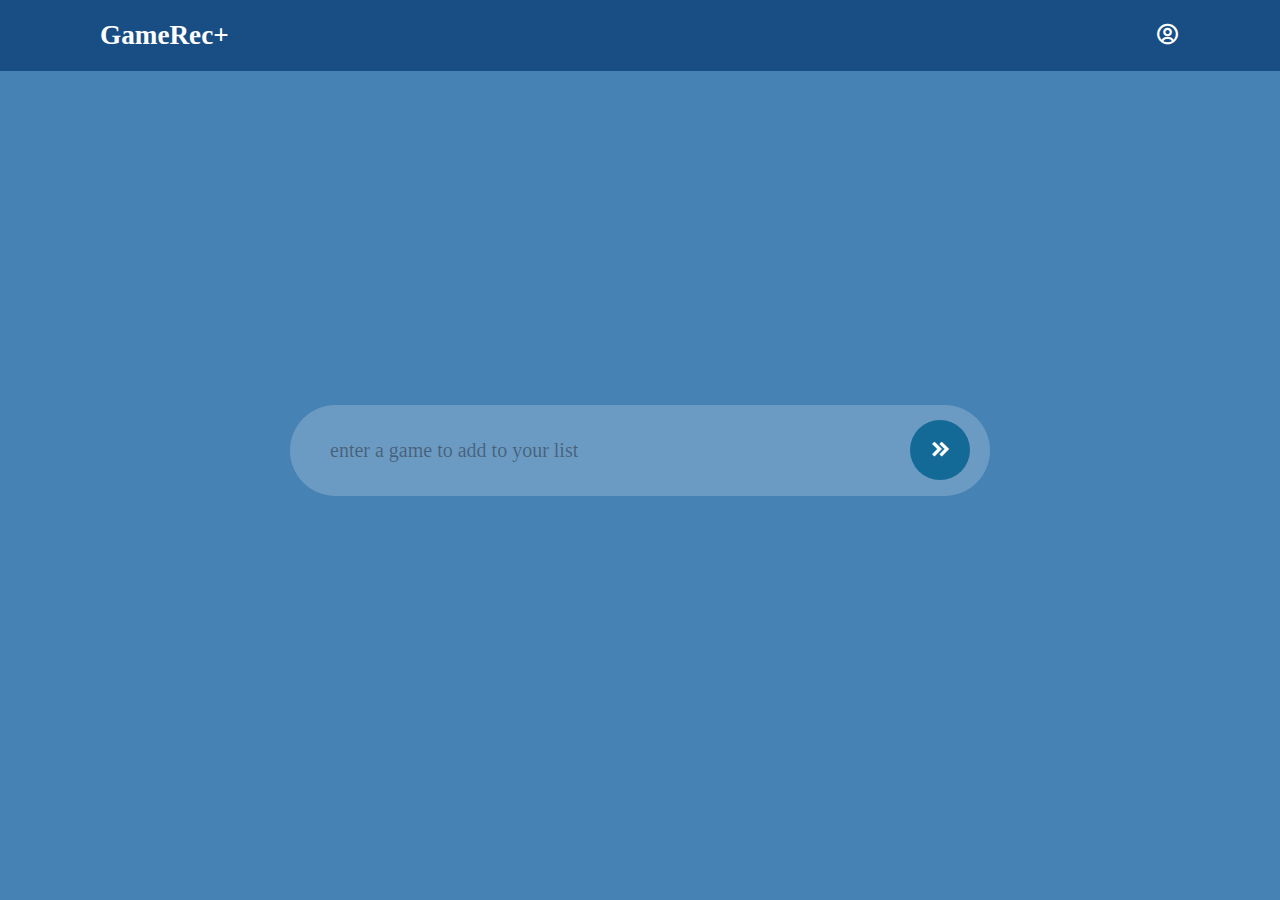
==== webpage/HTML/inputgame.html @ 949d15b2 "add inputgame page css html files" ====
<!DOCTYPE html>
<html lang="en">    
    <head>
        <title>
            Main Search Screen
        </title>
        <meta charset="UTF-8">
        <meta http-equiv="X-UA-Compatible" content="IE=edge" />
        <meta name="viewport" content="width=device-width, initial-scale=1">
        <link rel="stylesheet" href="inputgame.css">
        <link href='https://unpkg.com/boxicons@2.1.4/css/boxicons.min.css' rel='stylesheet'>
    </head>

    <body>
        <header>
            <h2 class="logo">GameRec+</h2>
            <nav class="navigation">
                <!-- this will later navigate to the user account screen -->
                <a href="profile.html"><i class='bx bx-user-circle' ></i></a>
            </nav>
        </header>
        <div class = "container">
            <form action="" class="search-bar">
                <input type="text" placeholder = "enter a game to add to your list" name = "q">
                <button type="submit"><i class='bx bxs-chevrons-right'></i></button>
            </form>

    </body>
---- webpage/HTML/inputgame.css ----
*{
    margin: 0;
    padding: 0;
    box-sizing: border-box;
    font-family: 'Times New Roman', Times, serif;
}

.container{
    width: 100%;
    min-height: 100vh;
    padding: 5%;
    background-color: steelblue;
    display: flex;
    align-items: center;
    justify-content: center;
}
.text{
    width: 100%;
    padding: 5%;
    background-color: steelblue;
    display: flex;
    align-items: center;
    justify-content: center;
}

.search-bar{
    width: 100%;
    max-width: 700px;
    background: rgba(255,255,255,0.2);
    display: flex;
    align-items: center;
    border-radius: 60px;
    padding: 10px 20px;
}

.search-bar input{
    background: transparent;
    flex: 1;
    border: 0;
    outline: none;
    padding: 24px 20px;
    font-size: 20px;
    color: black;

}

::placeholder{
    color: rgba(12, 1, 1, 0.374)
}

.search-bar button i{
    width: 25px;
    font-size: 25px;
    color: white;
}

.search-bar button {
    border: 0;
    border-radius: 50%;
    width: 60px;
    height: 60px;
    background: rgb(19, 106, 150);
    cursor: pointer;
}

header {
    position: fixed;
    top: 0;
    left: 0;
    width: 100%;
    padding:20px 100px;
    background: rgb(24, 78, 132);
    display: flex;
    justify-content: space-between;
    align-items: center;
    z-index: 99;
}

.logo {
    font-size: 1.7em;
    color: #fff;
    user-select: none;
}

.navigation i{
    color: white;
    font-size: 25px;
}
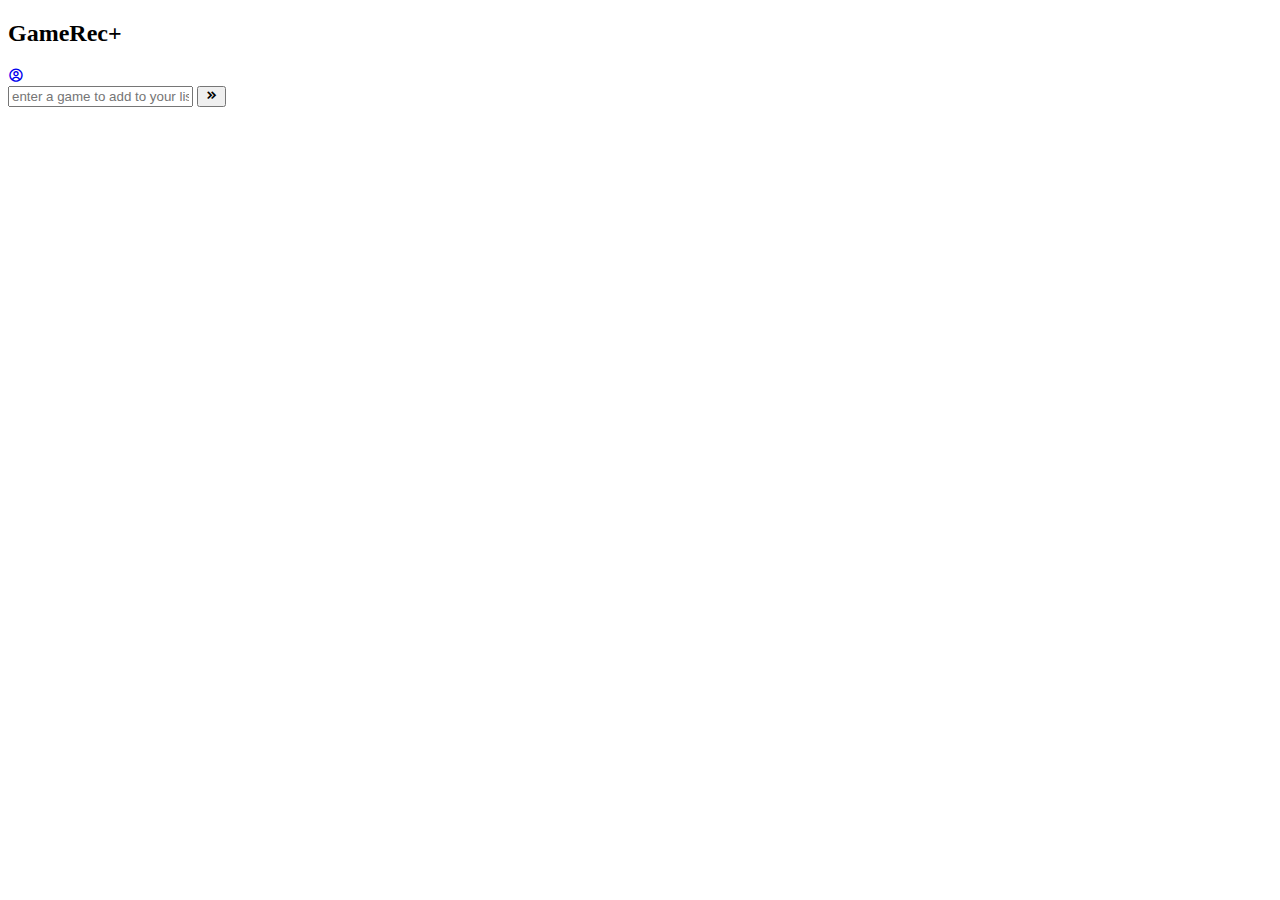
==== commit 0d63ced0: "correct the file locations" ====
--- a/webpage/HTML/inputgame.html
+++ b/webpage/HTML/inputgame.html
@@ -7,7 +7,7 @@
         <meta charset="UTF-8">
         <meta http-equiv="X-UA-Compatible" content="IE=edge" />
         <meta name="viewport" content="width=device-width, initial-scale=1">
-        <link rel="stylesheet" href="inputgame.css">
+        <link rel="stylesheet" href="/CSS/inputgame.css">
         <link href='https://unpkg.com/boxicons@2.1.4/css/boxicons.min.css' rel='stylesheet'>
     </head>
 
@@ -15,7 +15,6 @@
         <header>
             <h2 class="logo">GameRec+</h2>
             <nav class="navigation">
-                <!-- this will later navigate to the user account screen -->
                 <a href="profile.html"><i class='bx bx-user-circle' ></i></a>
             </nav>
         </header>
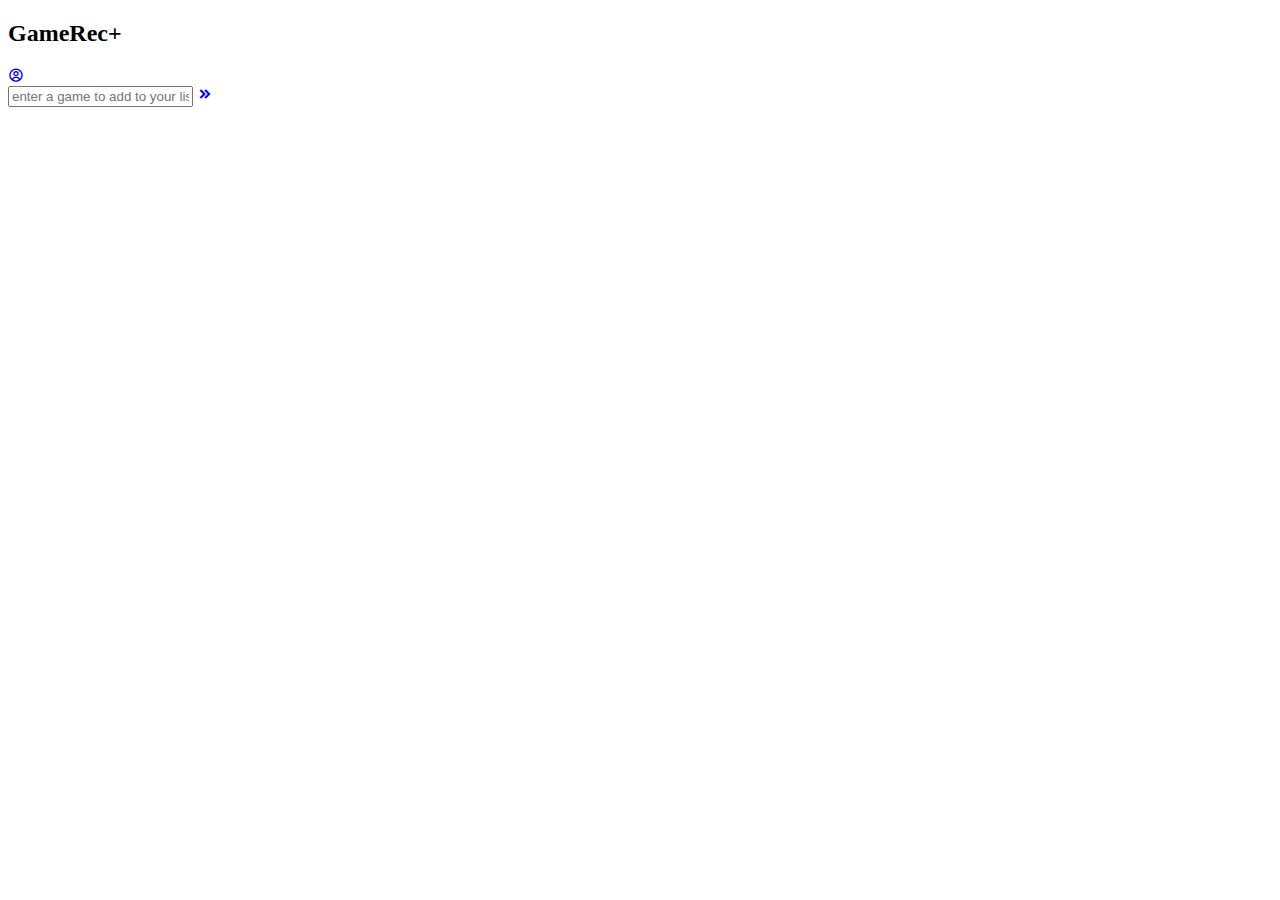
==== commit 7cbd78a9: "changes to files  for mainsearch and inputgame (CSS, HTML) looks and button directories" ====
--- a/webpage/HTML/inputgame.html
+++ b/webpage/HTML/inputgame.html
@@ -2,7 +2,7 @@
 <html lang="en">    
     <head>
         <title>
-            Main Search Screen
+            Input Game Screen
         </title>
         <meta charset="UTF-8">
         <meta http-equiv="X-UA-Compatible" content="IE=edge" />
@@ -21,7 +21,11 @@
         <div class = "container">
             <form action="" class="search-bar">
                 <input type="text" placeholder = "enter a game to add to your list" name = "q">
-                <button type="submit"><i class='bx bxs-chevrons-right'></i></button>
+                <a href="profile.html" class="button-link">
+                    <i class='bx bxs-chevrons-right'></i>
+                </a>
+                  
+                  
             </form>
 
     </body>
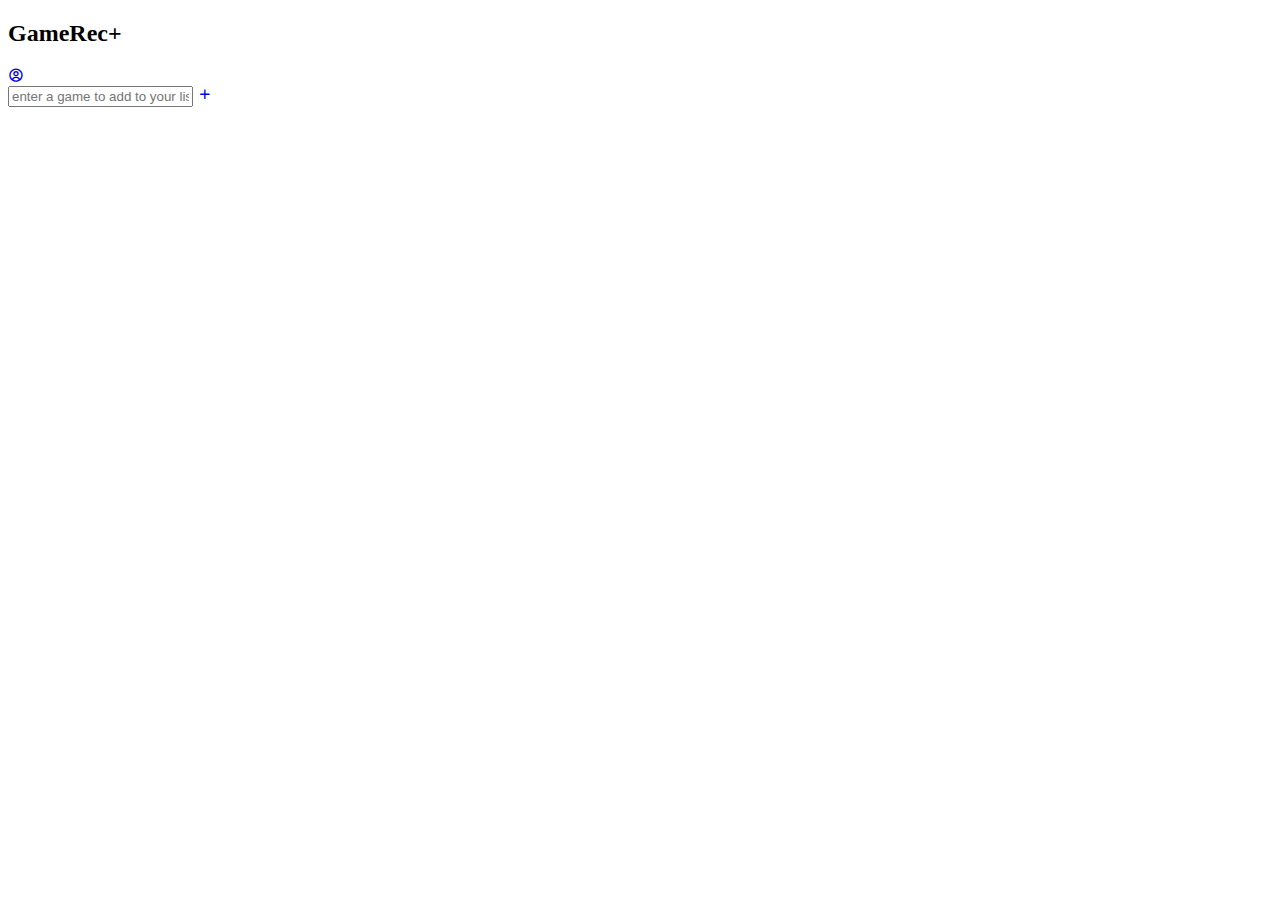
==== commit 3b813ab2: "change button logo for inputgame" ====
--- a/webpage/HTML/inputgame.html
+++ b/webpage/HTML/inputgame.html
@@ -22,7 +22,7 @@
             <form action="" class="search-bar">
                 <input type="text" placeholder = "enter a game to add to your list" name = "q">
                 <a href="profile.html" class="button-link">
-                    <i class='bx bxs-chevrons-right'></i>
+                    <i class='bx bx-plus' ></i>
                 </a>
                   
                   
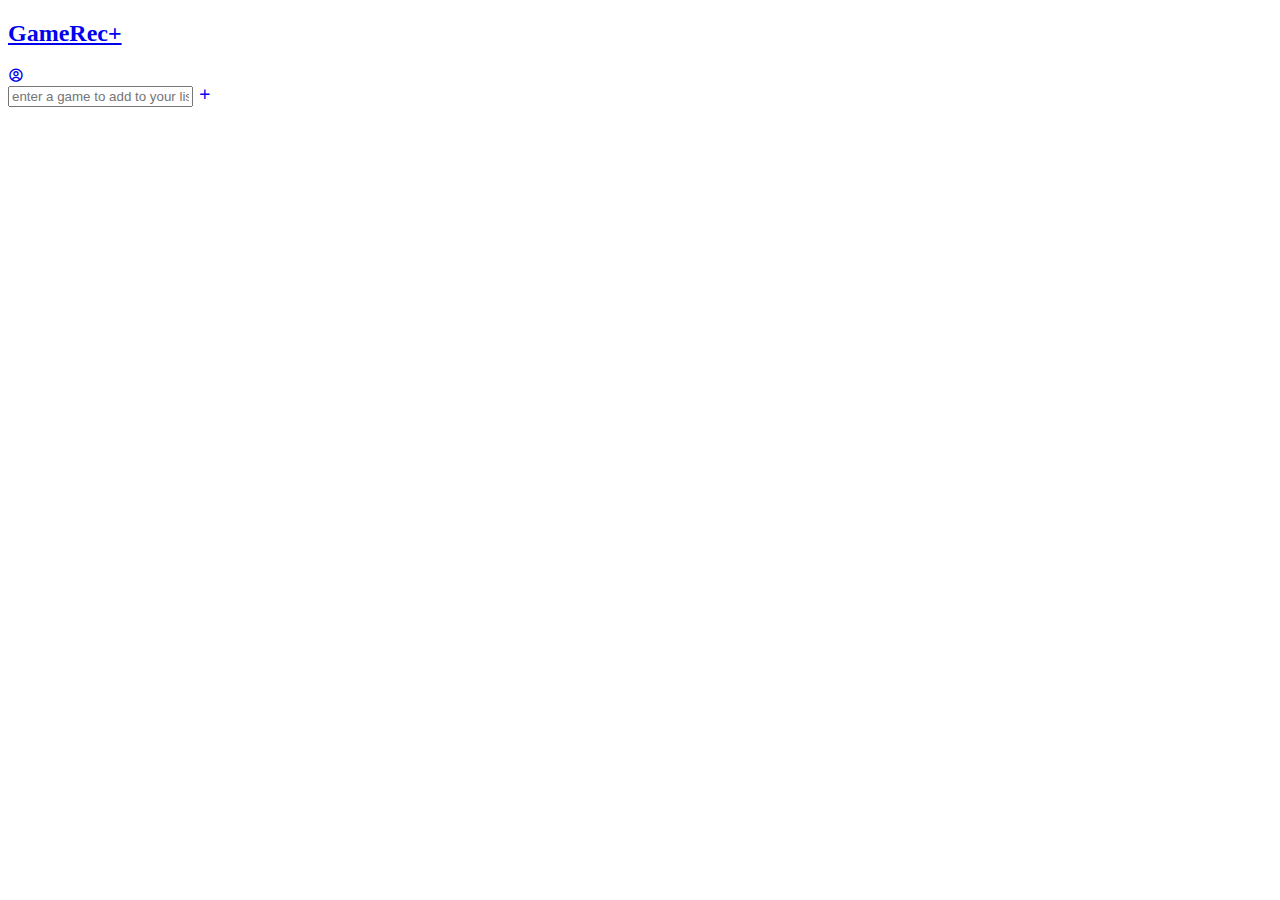
==== commit e100f8e9: "updated logo on page to direct to mainsearch page (instead of using web back arrow all the time)" ====
--- a/webpage/HTML/inputgame.html
+++ b/webpage/HTML/inputgame.html
@@ -13,7 +13,7 @@
 
     <body>
         <header>
-            <h2 class="logo">GameRec+</h2>
+            <h2><a href="mainsearch.html" class="logo">GameRec+</a></h2>
             <nav class="navigation">
                 <a href="profile.html"><i class='bx bx-user-circle' ></i></a>
             </nav>
